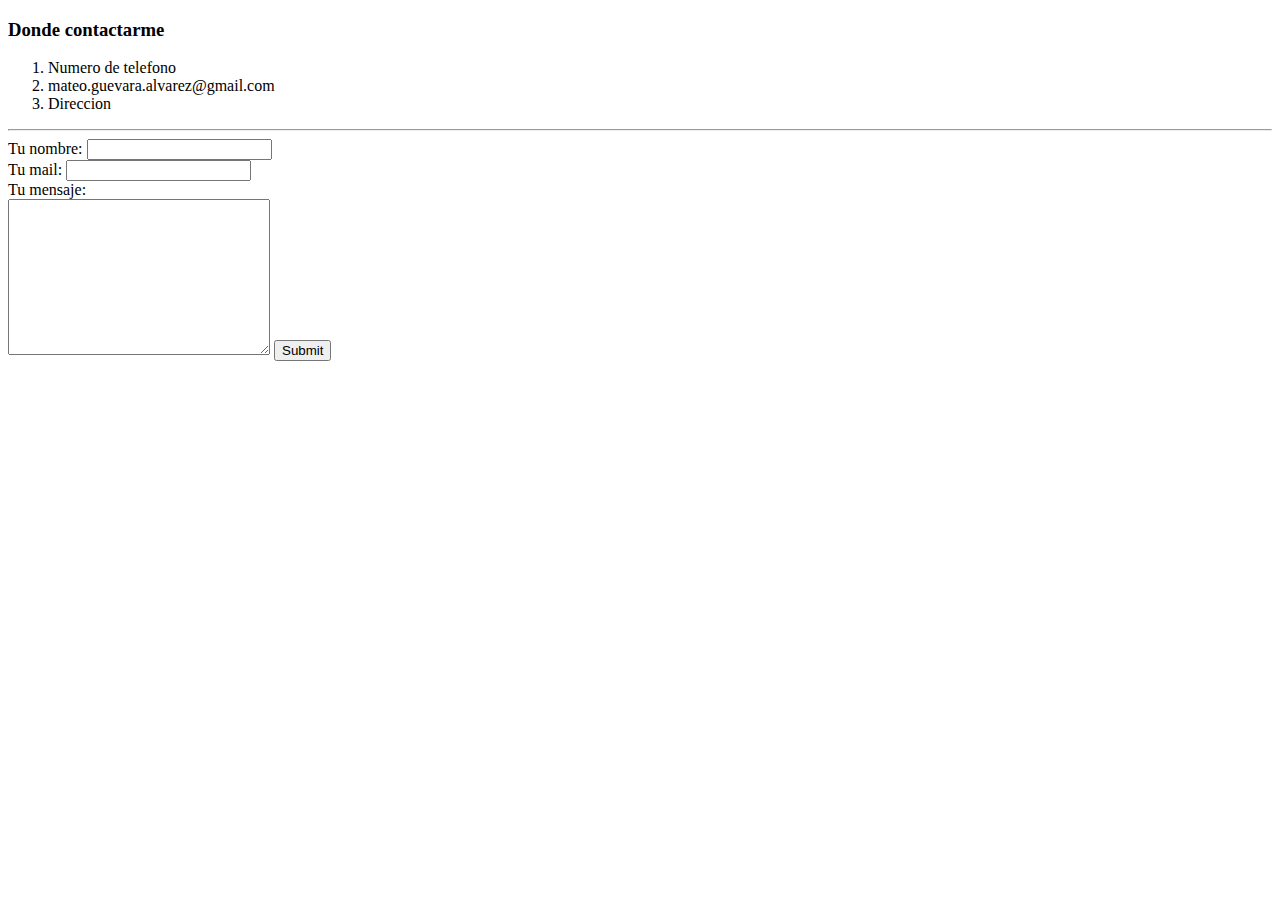
==== contactos.html @ 7171534e "Añadi las primeras cosas para mi pagina" ====
<!DOCTYPE html>
<html lang="en" dir="ltr">
  <head>
    <meta charset="utf-8">
    <title>contactos</title>
  </head>
  <body>
    <h3>Donde contactarme</h3>
    <ol>
      <li>Numero de telefono</li>
      <li>mateo.guevara.alvarez@gmail.com</li>
      <li>Direccion</li>
    </ol>
    <hr>
    <form action="mailto:mateo.guevara.alvarez@gmail.com" method="post" enctype="text/plain">
      <label>Tu nombre:</label>
      <input type="text" name="tuNombree" value=""><br>
      <label>Tu mail:</label>
      <input type="email" name="tuMail" value=""><br>
      <label>Tu mensaje:</label><br>
      <textarea name="tuMensaje" rows="10" cols="30"></textarea>
      <input type="submit" name="">
    </form>
  </body>
</html>
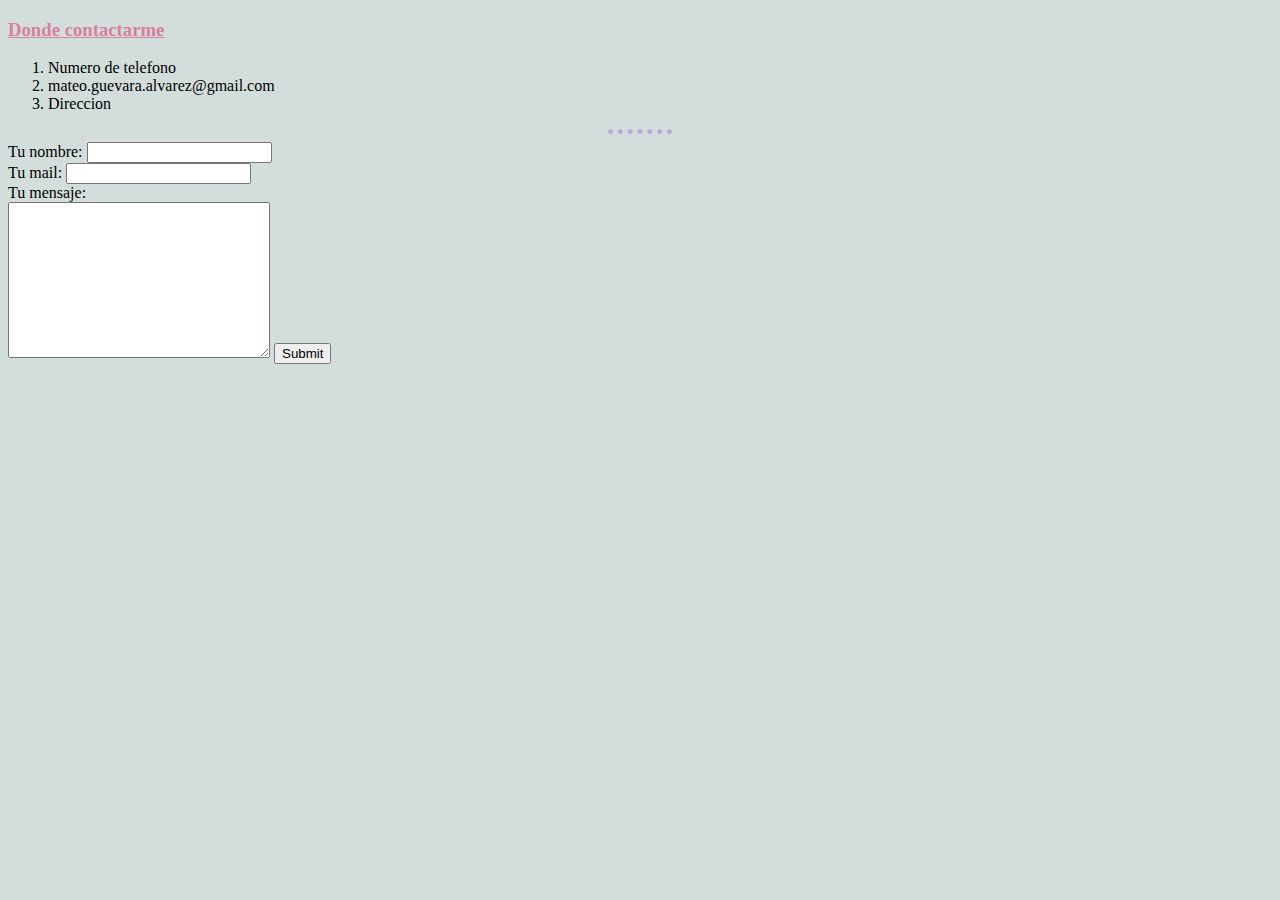
==== commit c9debbc8: "Add files via upload" ====
--- a/contactos.html
+++ b/contactos.html
@@ -1,25 +1,29 @@
 <!DOCTYPE html>
 <html lang="en" dir="ltr">
-  <head>
-    <meta charset="utf-8">
-    <title>contactos</title>
-  </head>
-  <body>
-    <h3>Donde contactarme</h3>
-    <ol>
-      <li>Numero de telefono</li>
-      <li>mateo.guevara.alvarez@gmail.com</li>
-      <li>Direccion</li>
-    </ol>
-    <hr>
-    <form action="mailto:mateo.guevara.alvarez@gmail.com" method="post" enctype="text/plain">
-      <label>Tu nombre:</label>
-      <input type="text" name="tuNombree" value=""><br>
-      <label>Tu mail:</label>
-      <input type="email" name="tuMail" value=""><br>
-      <label>Tu mensaje:</label><br>
-      <textarea name="tuMensaje" rows="10" cols="30"></textarea>
-      <input type="submit" name="">
-    </form>
-  </body>
+
+<head>
+  <meta charset="utf-8">
+  <title>contactos</title>
+  <link rel="stylesheet" href="css/styles.css">
+</head>
+
+<body>
+  <h3>Donde contactarme</h3>
+  <ol>
+    <li>Numero de telefono</li>
+    <li>mateo.guevara.alvarez@gmail.com</li>
+    <li>Direccion</li>
+  </ol>
+  <hr>
+  <form action="mailto:mateo.guevara.alvarez@gmail.com" method="post" enctype="text/plain">
+    <label>Tu nombre:</label>
+    <input type="text" name="tuNombree" value=""><br>
+    <label>Tu mail:</label>
+    <input type="email" name="tuMail" value=""><br>
+    <label>Tu mensaje:</label><br>
+    <textarea name="tuMensaje" rows="10" cols="30"></textarea>
+    <input type="submit" name="">
+  </form>
+</body>
+
 </html>
--- a/css/styles.css
+++ b/css/styles.css
@@ -0,0 +1,22 @@
+body {
+  background-color: #D3DEDC;
+}
+
+hr {
+  border-style: dotted none none;
+  border-color: #BAABDA;
+  border-width: 5px;
+  width: 5%;
+}
+
+h1 {
+  color: #D77FA1;
+}
+
+h3 {
+  text-decoration: underline;
+  color: #D77FA1;
+}
+.circular{
+  border-radius: 100%;
+}
